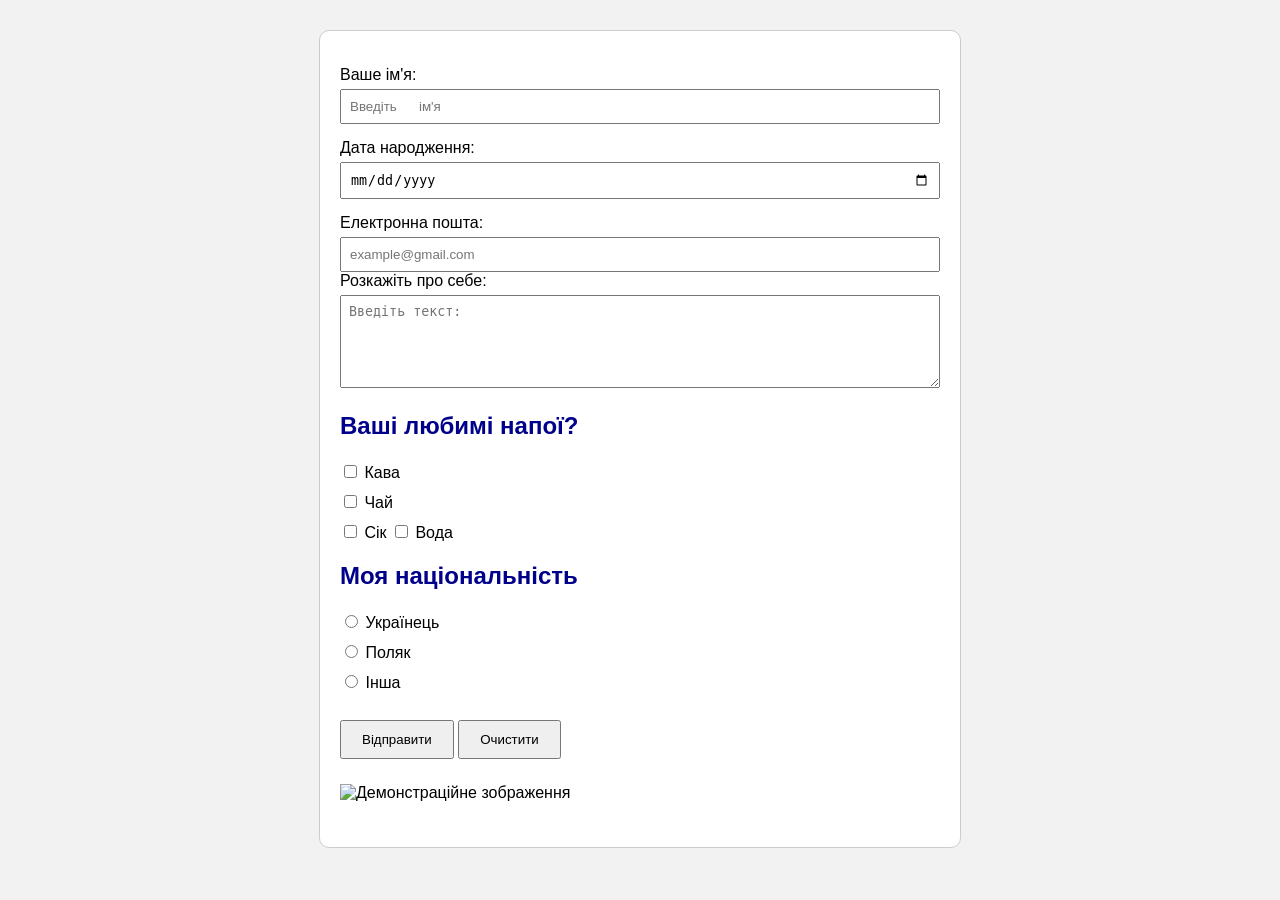
==== Lab4_HTML/index.html @ 34a8ab05 "Було добавлено HTML-форми" ====
<!DOCTYPE html>
<html>
  <head>
    <title>Лабораторна робота № 4</title>
    <meta charset="UTF-8" />
    <link rel="stylesheet" href="style.css">
  </head>

  <body>
    <div id="app"></div>
    <form action="https://httpbin.org/post" method="post">
      <label for="username">Ваше ім'я:</label>
      <input
        type="text"
        id="user_name"
        name="user_name"
        placeholder="Введіть
      ім'я"
      />

      <label>
        Дата народження:
        <input type="date" name="birth_date" />
      </label>

      <label for="email">Електронна пошта:</label>
      <input
        type="email"
        id="user_email"
        name="user_email"
        placeholder="example@gmail.com"
      />

      <lable for="message">Розкажіть про себе:</lable>
      <textarea
        id="message"
        name="user_message"
        rows="5"
        placeholder="Введіть текст:"
      ></textarea>

      <h2>Ваші любимі напої?</h2>
      <div class="options">
        <lable>
          <input type="checkbox" name="coffee" value="Так" />
          Кава
        </lable>

        <label>
          <input type="checkbox" name="tea" value="Так" />
          Чай
        </label>

        <lable>
          <input type="checkbox" name="juice" value="Так" />
          Сік
        </lable>

        <lable>
          <input type="checkbox" name="water" value="Так" />
          Вода
        </lable>
      </div>

      <h2>Моя національність</h2>

      <div class="options">
        <label>
          <input type="radio" name="nationality" value="Українець">
          Українець
        </label>

        <lable>
          <input type="radio" name="nationality" value="Поляк">
          Поляк
        </lable>

        <label>
          <input type="radio" name="nationality" value="Інше">
          Інша
        </label>

        <button type="submit">Відправити</button>
        <button type="reset">Очистити</button>
    </form>

    <picture>
      <source media="(max-width: 468px)"
      srcset="https://picsum.photos/300/500">

      <img src="https://picsum.photos/500/500" alt="Демонстраційне зображення">
    </picture>
  </body>
</html>
---- Lab4_HTML/style.css ----
body {
  font-family: Arial, sans-serif;
  margin: 30px;
  background-color: #f2f2f2;
}

h1,
h2,
h3,
h4 {
  align-items: center;
  color: darkblue;
}

form {
  max-width: 600px;
  margin: auto;
  padding: 20px;
  background-color: white;
  border: 1px solid #ccc;
  border-radius: 10px;
}

label {
  display: block;
  margin-top: 15px;
}

input,
textarea {
  width: 100%;
  padding: 8px;
  margin-top: 5px;
  box-sizing: border-box;
}

input[type="checkbox"],
input[type="radio"] {
  width: auto;
}

button {
  padding: 10px 20px;
  margin-top: 20px;
  cursor: pointer;
}

picture img {
  display: block;
  width: 100%;
  max-width: 1000px;
  height: auto;
  margin: 25px auto;
}

.options label,
checkbox {
  display: block;
  margin: 8px 15px 8px 0;
}
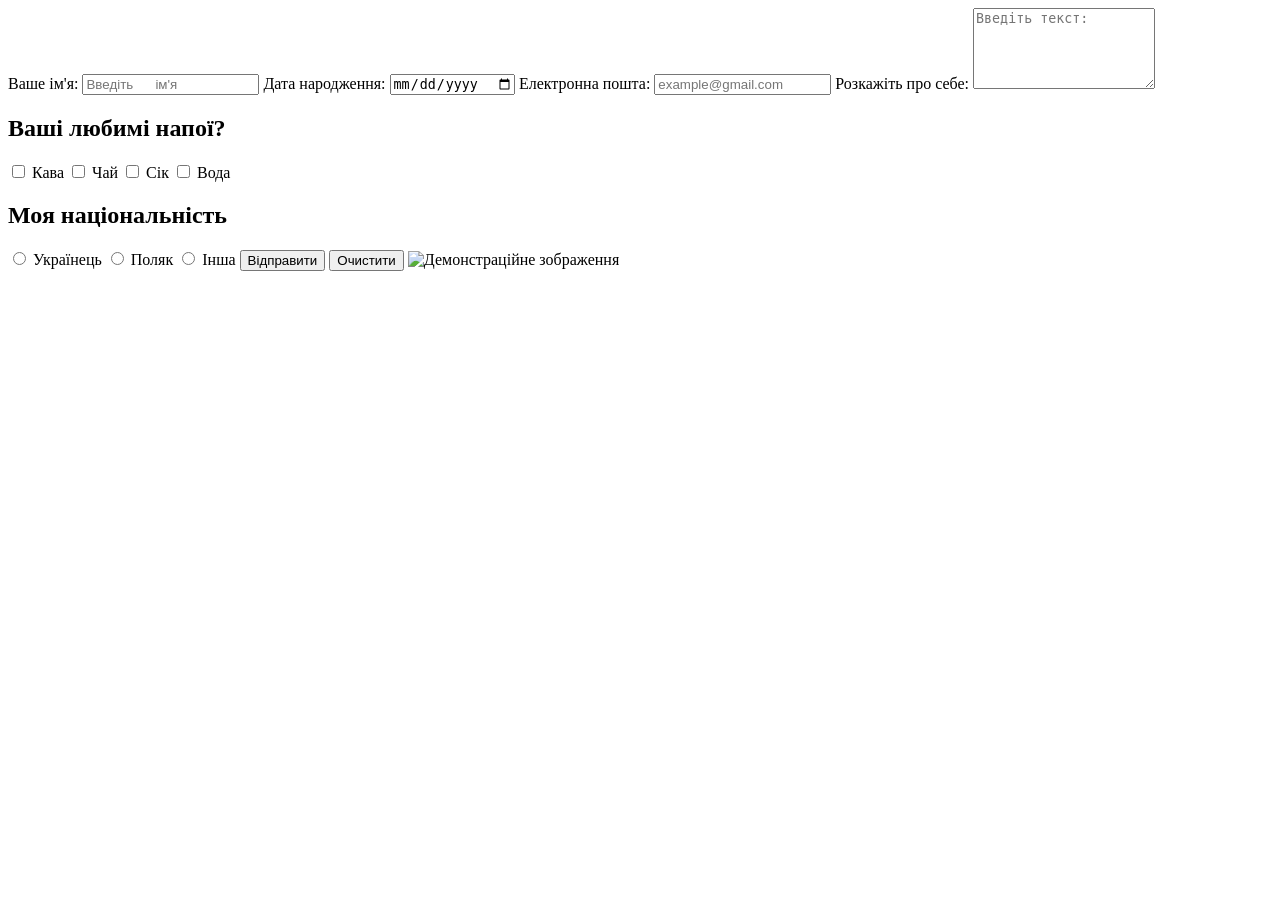
==== commit bdb8ff5a: "Було добавлено HTML-форми" ====
--- a/Lab4_HTML/index.html
+++ b/Lab4_HTML/index.html
@@ -8,7 +8,7 @@
 
   <body>
     <div id="app"></div>
-    <form action="https://httpbin.org/post" method="post">
+    <form action="https://httpbin.org/get" method="get">
       <label for="username">Ваше ім'я:</label>
       <input
         type="text"
